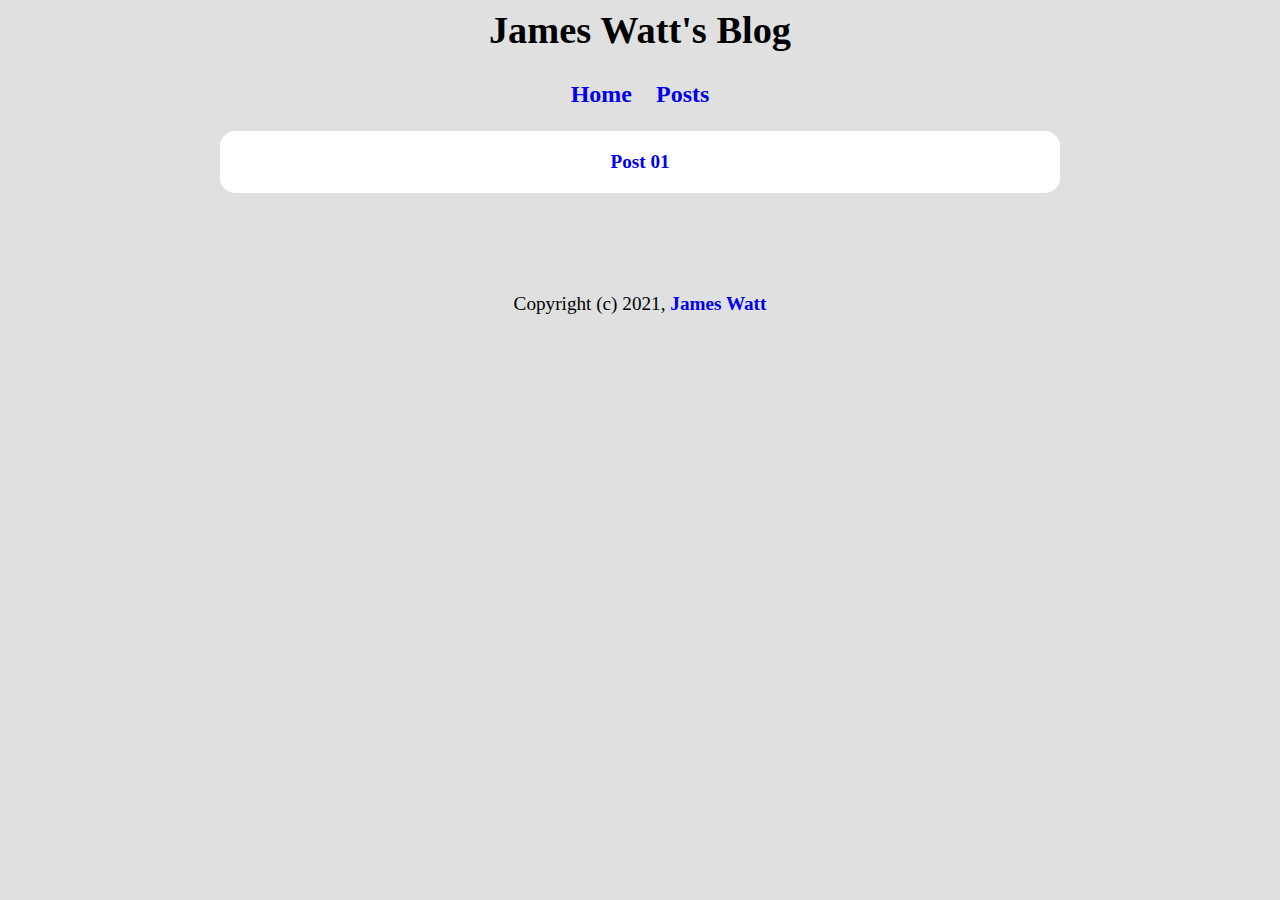
==== posts.html @ 52fc91ba "Blog" ====
<html>
	<head>
		<title>James Watt's Blog</title>
		<link rel="stylesheet" href="main.css">
		<link rel="icon" type="image/png" href="favicon.png">
	</head>
	<body>
		<center>

		<h1>James Watt's Blog</h1>

		<table class="menu"><tbody><tr>
		<td><a class="menu-item" href="index.html">Home</a></td>
		<td><a class="menu-item" href="posts.html">Posts</a></td>
		</tr></tbody></table>

		<div class="post">
			<center>
			<a href="post_01.html">Post 01</a>
			</center>
		</div>

		<p class="copyright">Copyright (c) 2021, <a href="mailto:jafwatt@gmail.com">James Watt</a></p>

		</center>
	</body>
</html>
---- main.css ----
html {
	color: #000000;
	background-color: #e0e0e0;
	font-family: serif;
	font-size: larger;
}

a {
	font-weight: bold;
	text-decoration: none;
}

a:hover {
	text-decoration: underline;
}

.copyright {
	margin-top: 100px;
}

.menu {
	margin-bottom: 20px;
}

.menu-item {
	font-size: x-large;
	margin: 10px;
}

.post {
	background-color: #ffffff;
	border-radius: 15px;
	max-width: 800px;
	margin-bottom: 100px;
	padding: 20px;
	text-align: left;
}

.post-title {
	margin-bottom: 0px;
	margin-top: 0px;
}

.post-date {
	font-weight: bold;
	font-style: italic;
}
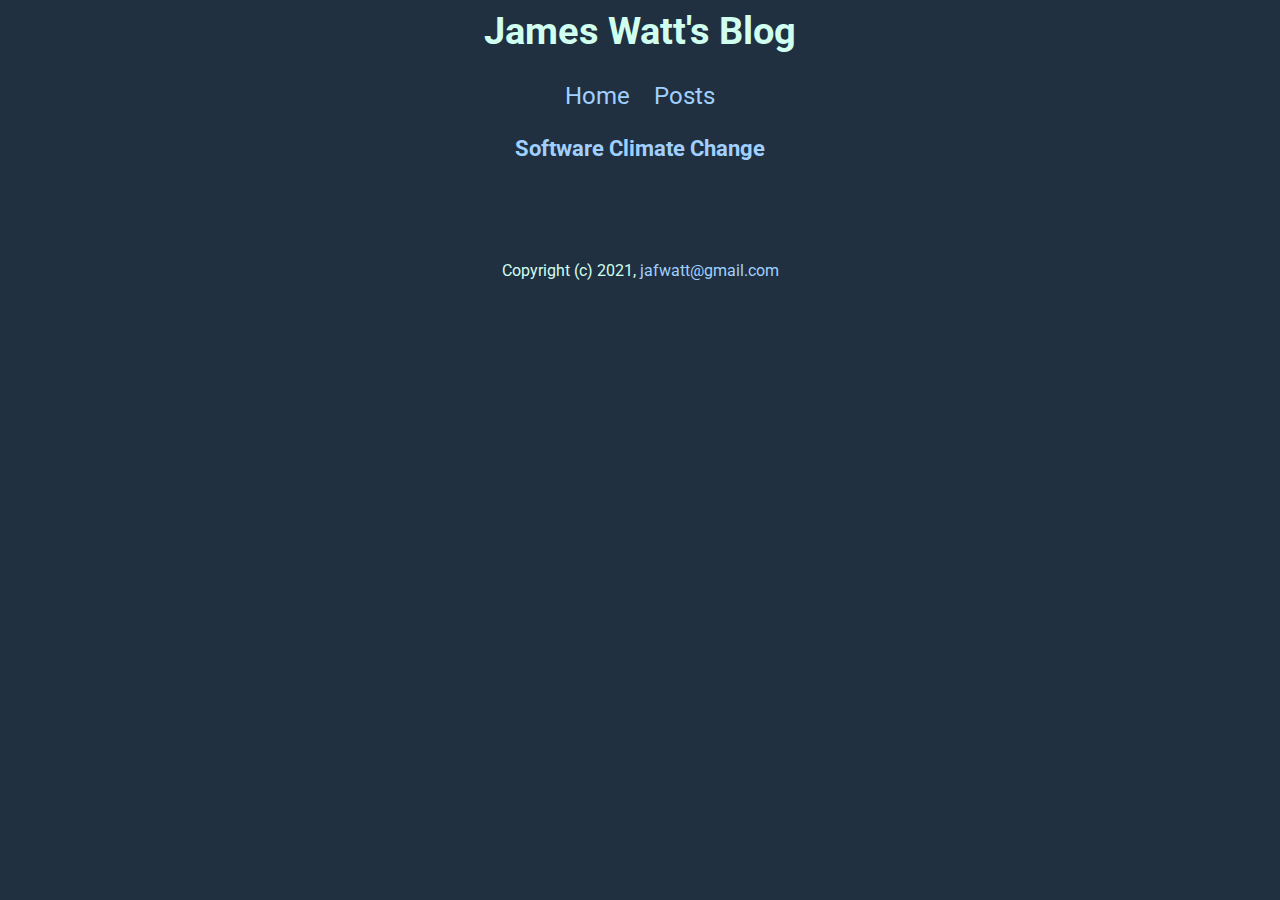
==== commit cf3b6e68: "Software Climate Change" ====
--- a/posts.html
+++ b/posts.html
@@ -3,6 +3,7 @@
 		<title>James Watt's Blog</title>
 		<link rel="stylesheet" href="main.css">
 		<link rel="icon" type="image/png" href="favicon.png">
+		<link href='http://fonts.googleapis.com/css?family=Roboto' rel='stylesheet' type='text/css'>
 	</head>
 	<body>
 		<center>
@@ -14,13 +15,9 @@
 		<td><a class="menu-item" href="posts.html">Posts</a></td>
 		</tr></tbody></table>
 
-		<div class="post">
-			<center>
-			<a href="post_01.html">Post 01</a>
-			</center>
-		</div>
+		<a href="software_climate_change.html"><h3>Software Climate Change</h3></a>
 
-		<p class="copyright">Copyright (c) 2021, <a href="mailto:jafwatt@gmail.com">James Watt</a></p>
+		<p class="copyright">Copyright (c) 2021, <a href="mailto:jafwatt@gmail.com">jafwatt@gmail.com</a></p>
 
 		</center>
 	</body>
--- a/main.css
+++ b/main.css
@@ -1,12 +1,12 @@
 html {
-	color: #000000;
-	background-color: #e0e0e0;
-	font-family: serif;
+	color: #d0fff0;
+	background-color: #203040;
+	font-family: 'Roboto', sans-serif;
 	font-size: larger;
 }
 
 a {
-	font-weight: bold;
+	color: #a0d0ff;
 	text-decoration: none;
 }
 
@@ -15,7 +15,8 @@
 }
 
 .copyright {
-	margin-top: 100px;
+	font-size: smaller;
+	margin-top: 100px;	
 }
 
 .menu {
@@ -27,9 +28,10 @@
 	margin: 10px;
 }
 
-.post {
+.post {	
 	background-color: #ffffff;
 	border-radius: 15px;
+	color: #000000;
 	max-width: 800px;
 	margin-bottom: 100px;
 	padding: 20px;
@@ -42,6 +44,8 @@
 }
 
 .post-date {
+	color: #404040;
+	font-size: smaller;
+	font-style: italic;
 	font-weight: bold;
-	font-style: italic;
 }